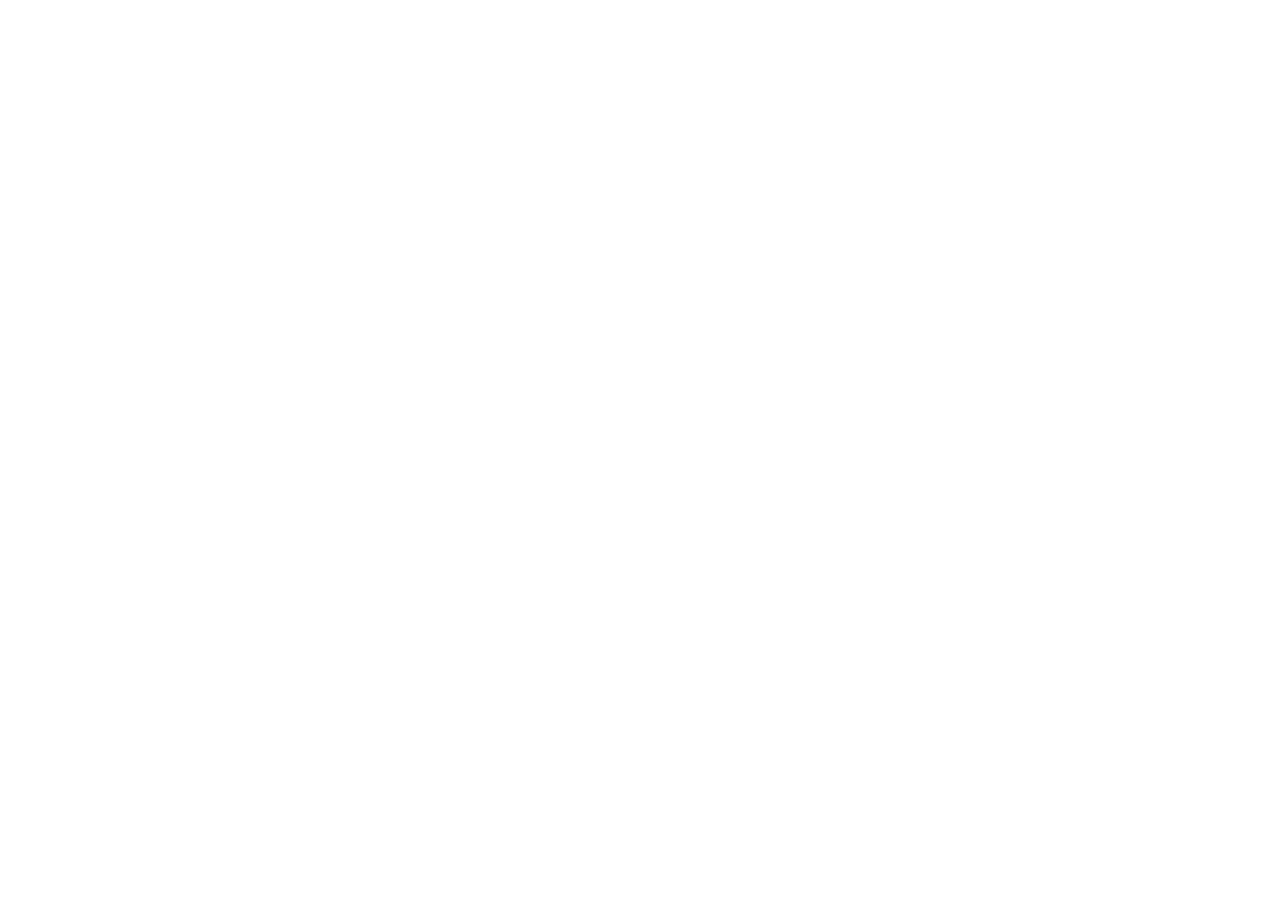
==== h5demo/index.html @ 5261210a "feat: h5demo" ====
<!DOCTYPE html>
<html>
<head>
    <meta charset="utf-8">
    <meta name="viewport" content="width=device-width, initial-scale=1, maximum-scale=1, user-scalable=no,minimal-ui, viewport-fit=cover">
    <title>券码验证</title>
    <script src="./js/rem.js" type="text/javascript" charset="utf-8"></script>
    <link rel="stylesheet" type="text/css" href="./css/style.css"/>
</head>
<body>

</body>
</html>

<script src="./js/jquery-3.4.1.min.js" type="text/javascript" charset="utf-8"></script>
<script src="./js/rem.js" type="text/javascript" charset="utf-8"></script>
---- h5demo/css/style.css ----
body,dd,div,dl,dt,form,h1,h2,h3,h4,h5,h6,html,input,li,ol,p,select,td,textarea,th,ul{margin:0;padding:0}
*{box-sizing:border-box;list-style:none;-webkit-tap-highlight-color: transparent;}
body,html{height:100%;font-size:50px;}
html{-webkit-text-size-adjust:none;}
body{font-family: 'Arial';font-size:14px;color:#333;-webkit-overflow-scrolling:touch;}
h1,h2,h3,h4,h5,h6{font-weight:400}
ol,ul{list-style:none}
img{border:0;vertical-align:middle}
a{text-decoration:none;color:#232323}
table{border-collapse:collapse;table-layout:fixed}
input,textarea{background: none;outline:0;border:0;-webkit-appearance:none;}
textarea{resize:none;overflow:auto}
.clearfix{zoom:1}
.clearfix:after{content:".";width:0;height:0;visibility:hidden;display:block;clear:both;overflow:hidden}
img{font-size: .32rem;}
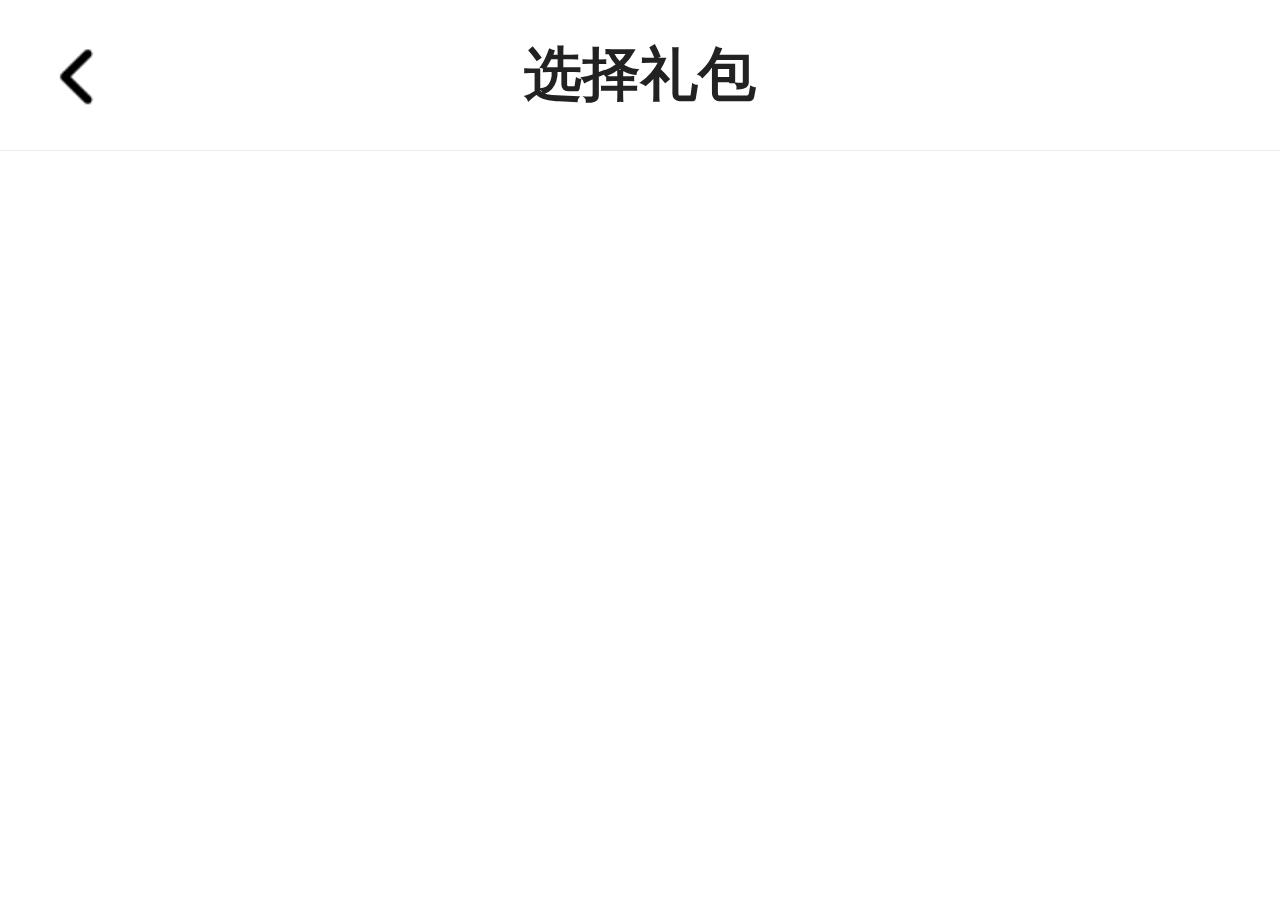
==== commit 9a7366c6: "fix: 优化" ====
--- a/h5demo/index.html
+++ b/h5demo/index.html
@@ -3,14 +3,28 @@
 <head>
     <meta charset="utf-8">
     <meta name="viewport" content="width=device-width, initial-scale=1, maximum-scale=1, user-scalable=no,minimal-ui, viewport-fit=cover">
-    <title>券码验证</title>
+    <title></title>
     <script src="./js/rem.js" type="text/javascript" charset="utf-8"></script>
     <link rel="stylesheet" type="text/css" href="./css/style.css"/>
+    <link rel="stylesheet" type="text/css" href="./css/base.css"/>
 </head>
 <body>
+    <!-- 头部 -->
+    <div class="header">
+        <div class="headerBox">
+            <a href="javascript:history.go(-1)" class="lt"><img src="./image/lt.png" ></a>
+            <h1><span>选择礼包</span></h1>
+        </div>
+    </div>
+    <!-- 头部占位 -->
+    <div class="tbzw"></div>
 
+ <!-- 提示 -->
+    <div class="tsbox">
+        <div class="tisi"></div>
+    </div>
 </body>
 </html>
 
 <script src="./js/jquery-3.4.1.min.js" type="text/javascript" charset="utf-8"></script>
-<script src="./js/rem.js" type="text/javascript" charset="utf-8"></script>+<script src="./js/base.js"></script>--- a/h5demo/css/base.css
+++ b/h5demo/css/base.css
@@ -0,0 +1,99 @@
+body {
+	background: #FFFFFF;
+}
+
+.header {
+	width: 100%;
+	border-bottom: 1px solid #ebebeb;
+	background: #FFFFFF;
+	position: fixed;
+	top: 0;
+	left: 0;
+	z-index: 999;
+}
+
+.header .headerBox {
+	height: 1.17333rem;
+	padding: 0 0.32rem;
+	position: relative;
+}
+
+.header .headerBox .lt {
+	display: block;
+	width: 0.933rem;
+	height: 1.173rem;
+	position: absolute;
+	top: 0;
+	bottom: 0;
+	left: 0.133rem;
+	margin: auto;
+}
+
+.header .headerBox .lt img {
+	display: block;
+	width: 100%;
+	height: 100%;
+}
+
+.header .headerBox h1 {
+	width: 100%;
+	height: 1.17333rem;
+	font-size: 0.45333rem;
+	color: #222222;
+	font-weight: bold;
+	text-align: center;
+	display: table;
+}
+
+.header .headerBox h1 span {
+	display: table-cell;
+	vertical-align: middle;
+}
+
+.header .headerBox .gt {
+	height: 1.17333rem;
+	font-size: 0.4rem;
+	display: table;
+	position: absolute;
+	top: 0;
+	right: 0.32rem;
+	bottom: 0;
+	margin: auto;
+}
+
+.header .headerBox .gt a {
+	color: #222222;
+	display: table-cell;
+	vertical-align: middle;
+}
+
+.tbzw {
+	width: 100%;
+	height: 1.18rem;
+}
+
+
+
+/* 提示 */
+.tsbox{
+	position: fixed;
+	left: 0;
+	top: 0;
+	/* transform: translate(-50%, -50%); */
+	z-index: 999;
+	width: 100%;
+	height: 100%;
+	display: none;
+	justify-content: center;
+	align-items: center;
+}
+.tsbox .tisi{
+	max-width: 80%;
+	font-size: 0.4rem;
+	color: #ffffff;
+	line-height: 0.533rem;
+	background-color: #454545;
+	border-radius: 0.107rem;
+	padding: 0.227rem 0.56rem;
+	
+}